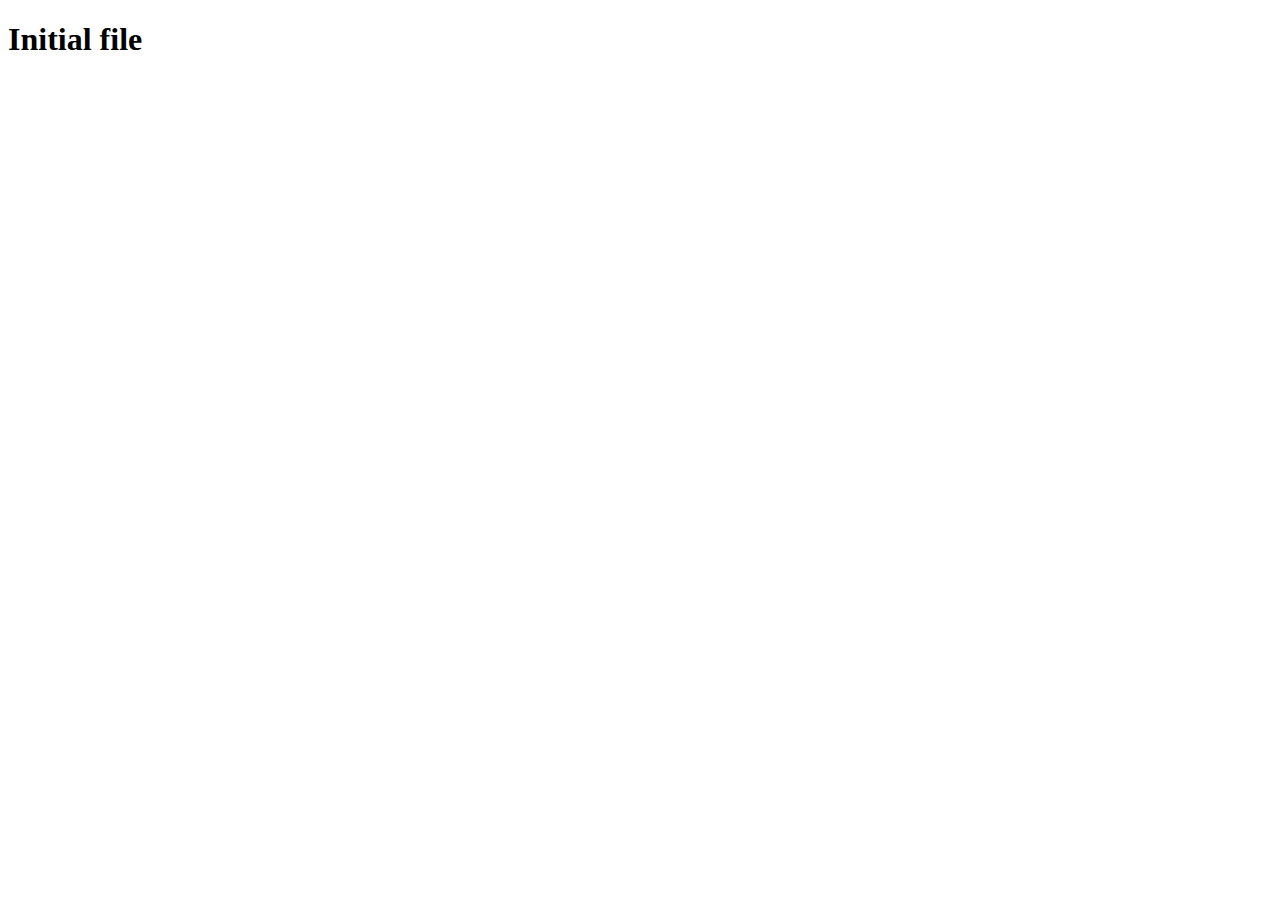
==== index.html @ 05cbf25e "Create index.html" ====
<!DOCTYPE html>
<html lang="en">
<head>
    <meta charset="UTF-8">
    <meta name="viewport" content="width=device-width, initial-scale=1.0">
    <title>JS demo</title>
</head>
<body>
    <h1>Initial file </h1>
    
</body>
</html>
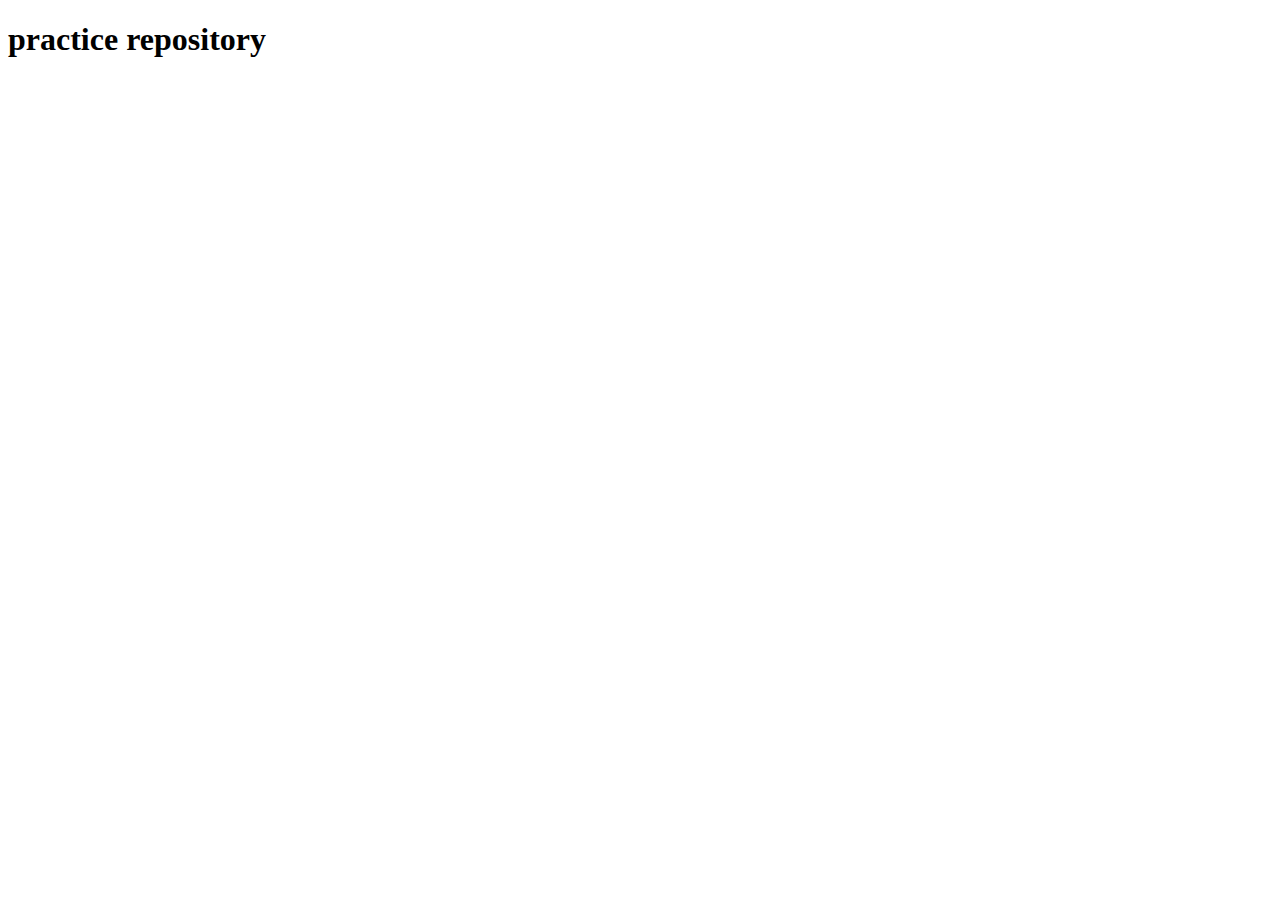
==== commit 812c660e: "updated index.html" ====
--- a/index.html
+++ b/index.html
@@ -6,7 +6,7 @@
     <title>JS demo</title>
 </head>
 <body>
-    <h1>Initial file </h1>
+    <h1>practice repository</h1>
     
 </body>
 </html>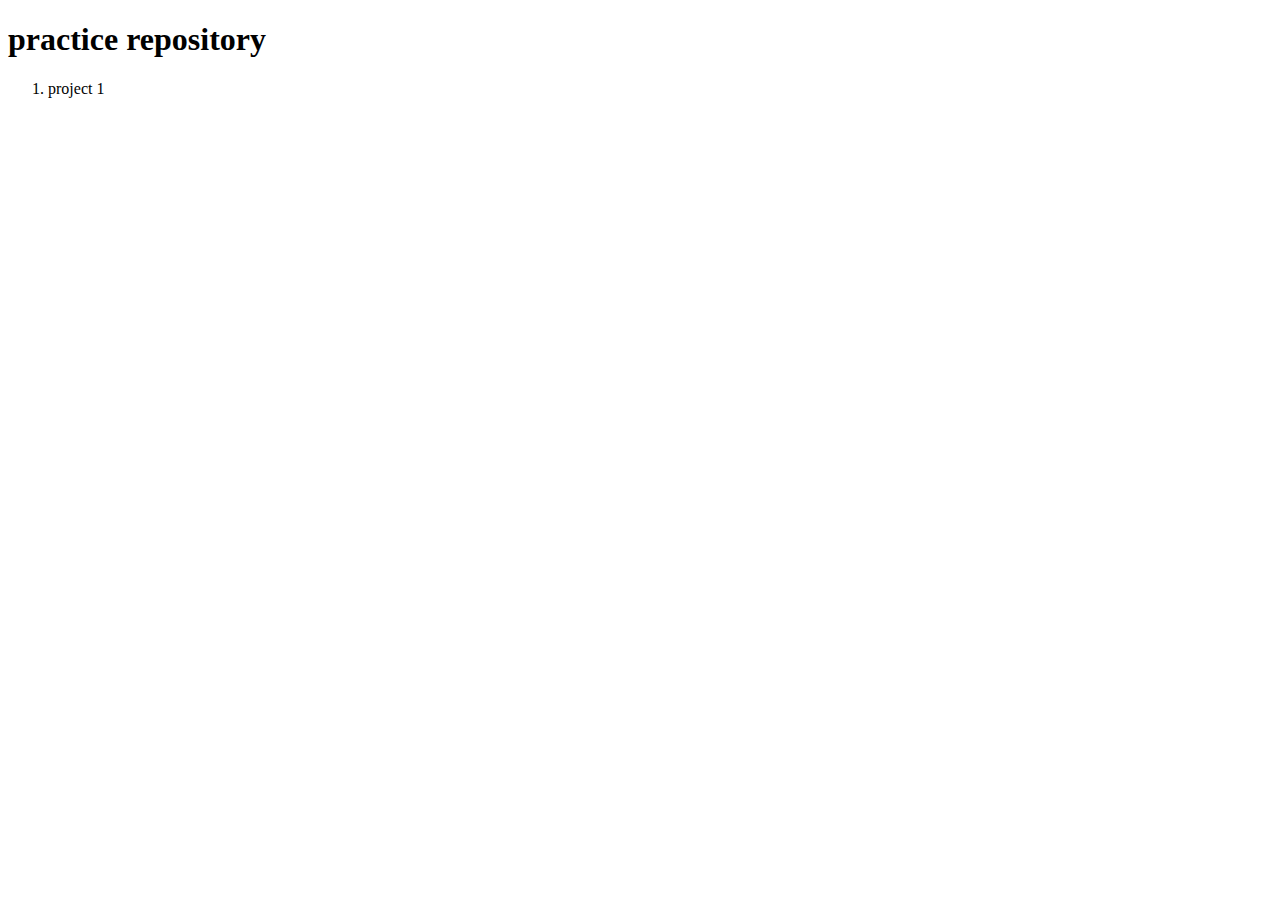
==== commit 885e823d: "update in index.html" ====
--- a/index.html
+++ b/index.html
@@ -7,6 +7,10 @@
 </head>
 <body>
     <h1>practice repository</h1>
-    
+    <ol>
+<li>project 1</li>
+
+
+    </ol>
 </body>
 </html>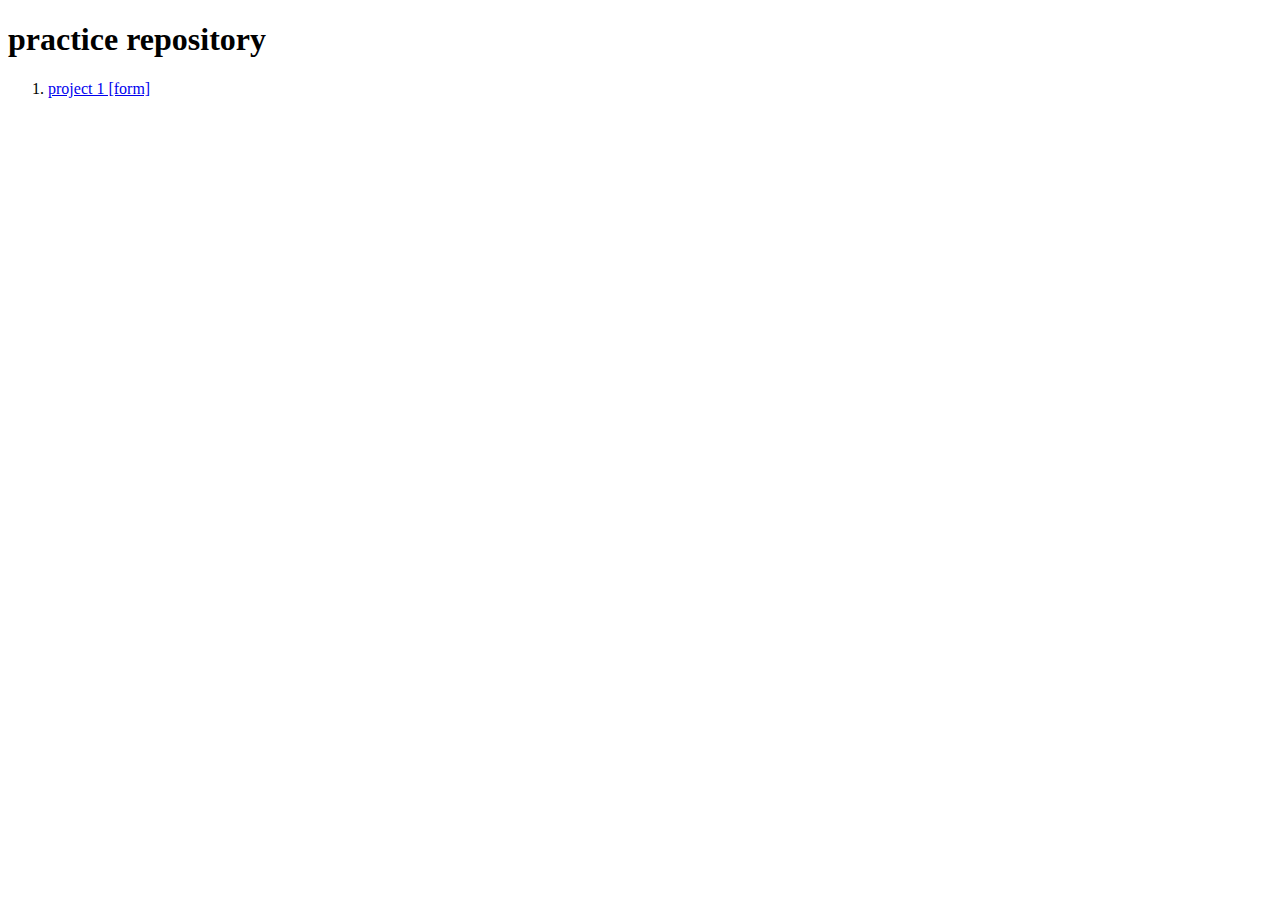
==== commit 0272b089: "html for project 1" ====
--- a/index.html
+++ b/index.html
@@ -8,8 +8,7 @@
 <body>
     <h1>practice repository</h1>
     <ol>
-<li>project 1</li>
-
+<li><a href="/p01/index.html">project 1 [form]</a></li>
 
     </ol>
 </body>
